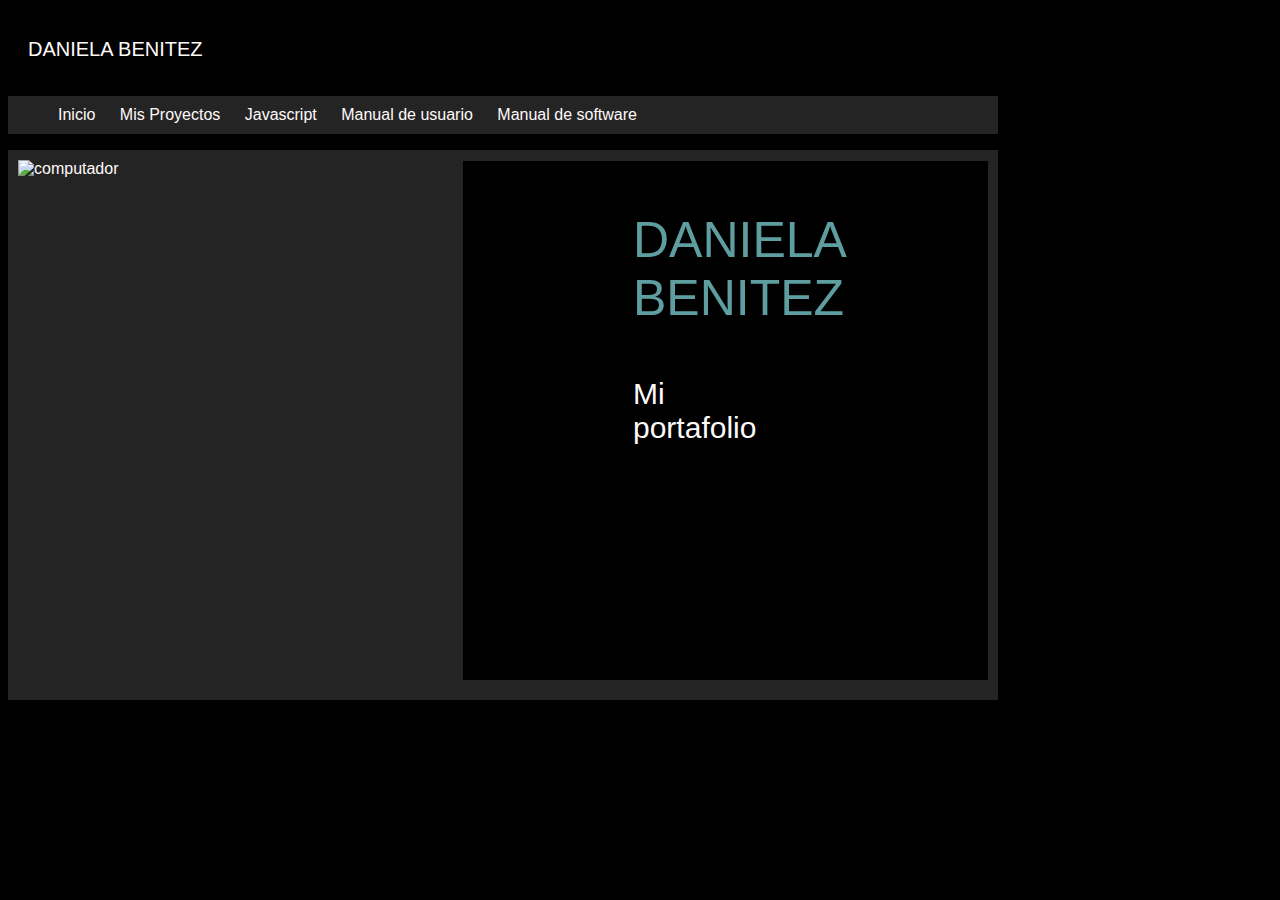
==== PORTAFOLIO/index.html @ 3c043077 "version 1 portafolio" ====
<!DOCTYPE html>
<html lang="en">
<head>
    <meta charset="UTF-8">
    <meta http-equiv="X-UA-Compatible" content="IE=edge">
    <meta name="viewport" content="width=device-width, initial-scale=1.0">
    <title>Mi portafolio</title>
    <link rel="stylesheet" href="estilos/estilo.css">
</head>
<body>
    <div id="di1">DANIELA BENITEZ</div><br>
    <nav>
                <ul>
                    <a href="#"><li>Inicio</li></a>
                    <a href="#se2"><li>Mis Proyectos</li></a>
                    <a href="#"><li>Javascript</li></a>
                    <a href="#"><li>Manual de usuario</li></a>
                    <a href="#"><li>Manual de software</li></a>
                </ul>
            </nav>
    <section id="se1"> 
        <div id="d1"><img src="imagenes/img.png" alt="computador"></div>
        <div id="d2">
            <p id="nombre">DANIELA BENITEZ</p>
            <p id="texto">Mi portafolio</p>
        </div>
    </section>
    
    
</body>
</html>
---- PORTAFOLIO/estilos/estilo.css ----
html{
    background-color: black;
    color: snow;
    font-family: 'Franklin Gothic Medium', 'Arial Narrow', Arial, sans-serif;
}
nav{
    margin-top: 70px;
    background-color: #252424;
    width: 990px;
}
li{
    padding: 10px;
    display: inline-block;
    list-style-type: none;
}
a{
    color: snow;
}
a:hover{
    color: teal;
}
#se1{
    width: 990px;
    background-color:#252424;
    height: 550px;
}

#se2{
    margin-left: 130px;
    background-color: #252424;
}
#di1{
    padding-top: 30px;
    padding-left: 20px;
    float: left;
    font-size: 20px;
}
#d1{
    padding-top: 10px;
    float: left;
    padding-left: 10px;
}
#d2{
    margin-top: 11px;
    background-color: black;
    width: 140px;
    height: 519px;
    float: right;
    padding-right: 385px;
    margin-right: 10px;

}
#nombre{
    margin-left: 170px;
    font-size: 50px;
    color:cadetblue;
    font-family: 'Franklin Gothic Medium', 'Arial Narrow', Arial, sans-serif;
}
#texto{
    margin-left: 170px;
    font-size: 30px;
}
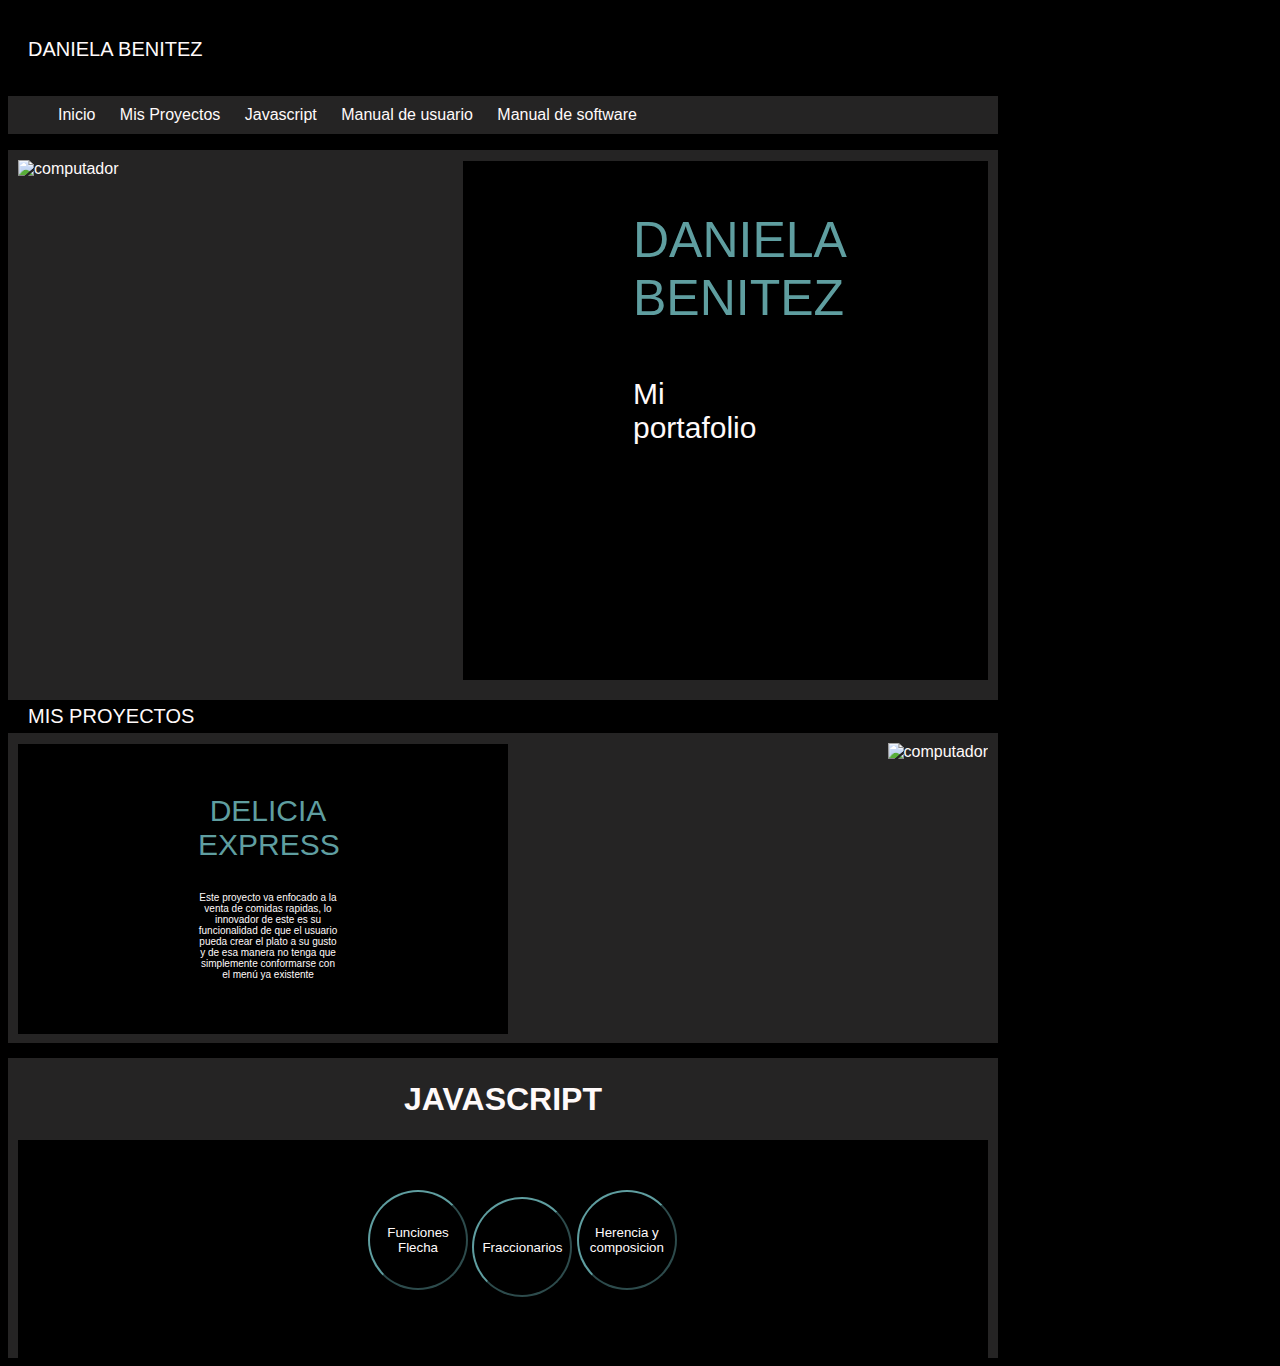
==== commit c581e92f: "version 2 portafolio" ====
--- a/PORTAFOLIO/index.html
+++ b/PORTAFOLIO/index.html
@@ -11,9 +11,9 @@
     <div id="di1">DANIELA BENITEZ</div><br>
     <nav>
                 <ul>
-                    <a href="#"><li>Inicio</li></a>
+                    <a href="#se1"><li>Inicio</li></a>
                     <a href="#se2"><li>Mis Proyectos</li></a>
-                    <a href="#"><li>Javascript</li></a>
+                    <a href="#se3"><li>Javascript</li></a>
                     <a href="#"><li>Manual de usuario</li></a>
                     <a href="#"><li>Manual de software</li></a>
                 </ul>
@@ -25,7 +25,23 @@
             <p id="texto">Mi portafolio</p>
         </div>
     </section>
-    
-    
+    <div id="di2">MIS PROYECTOS</div><br>
+    <section id="se2"> 
+        <div id="d3"><img id="img1" src="imagenes/inicio.png"  alt="computador"></div>
+        <div id="d4">
+            <p id="nombre1">DELICIA EXPRESS</p>
+            <p id="texto1">Este proyecto va enfocado a la venta de comidas rapidas, 
+                lo innovador de este es su funcionalidad de que el usuario pueda crear
+            el plato a su gusto y de esa manera no tenga que simplemente conformarse con el menú ya existente</p>
+        </div>
+    </section>
+    <section id="se3"> 
+        <div id="d5"><h1>JAVASCRIPT</h1></div>
+        <div id="d6">
+            <button id="bu1"><a href="#">Funciones Flecha</a></button>
+            <button id="bu2"><a href="#">Fraccionarios</a></button>
+            <button id="bu3"><a href="#">Herencia y composicion</a></button>
+        </div>
+    </section>    
 </body>
 </html>--- a/PORTAFOLIO/estilos/estilo.css
+++ b/PORTAFOLIO/estilos/estilo.css
@@ -14,26 +14,22 @@
     list-style-type: none;
 }
 a{
+    text-decoration: none;
     color: snow;
 }
 a:hover{
     color: teal;
-}
-#se1{
-    width: 990px;
-    background-color:#252424;
-    height: 550px;
-}
-
-#se2{
-    margin-left: 130px;
-    background-color: #252424;
 }
 #di1{
     padding-top: 30px;
     padding-left: 20px;
     float: left;
     font-size: 20px;
+}
+#se1{
+    width: 990px;
+    background-color:#252424;
+    height: 550px;
 }
 #d1{
     padding-top: 10px;
@@ -60,3 +56,85 @@
     margin-left: 170px;
     font-size: 30px;
 }
+#se2{
+    margin-top: 15px;
+    width: 990px;
+    background-color:#252424;
+    height: 310px;
+}
+#d3{
+    padding-top: 10px;
+    float: right;
+    padding-right: 10px;
+}
+#d4{
+    margin-top: 11px;
+    background-color: black;
+    width: 140px;
+    height: 150px;
+    float: left;
+    margin-left: 10px;
+    text-align: center;
+    padding: 20px 170px 120px 180px;
+
+}
+#nombre1{
+    font-size: 30px;
+    color:cadetblue;
+    font-family: 'Franklin Gothic Medium', 'Arial Narrow', Arial, sans-serif;
+}
+#texto1{
+    font-size: 10px;
+    color:snow;
+    font-family: 'Franklin Gothic Medium', 'Arial Narrow', Arial, sans-serif;
+}
+#di2{
+    padding-top: 5px;
+    padding-left: 20px;
+    float: left;
+    font-size: 20px;
+}
+#img1{
+    width: 475px;
+}
+
+#se3{
+    width: 990px;
+    background-color:#252424;
+    height: 300px;
+    margin-top: 15px;
+}
+#d5{
+    padding-top: 2px;
+    text-align: center;
+}
+#d6{
+    background-color: black;
+    width: 970px;
+    height: 219px;
+    margin-left: 10px;
+
+}
+#bu1{
+    border-color: cadetblue;
+    margin-top: 50px;
+    margin-left: 350px;
+    border-radius: 50px;
+    width: 100px;
+    height: 100px;
+    background-color: transparent;
+}
+#bu2{
+    border-color: cadetblue;
+    border-radius: 50px;
+    width: 100px;
+    height: 100px;
+    background-color: transparent;
+}
+#bu3{
+    border-color: cadetblue;
+    border-radius: 50px;
+    width: 100px;
+    height: 100px;
+    background-color: transparent;
+}